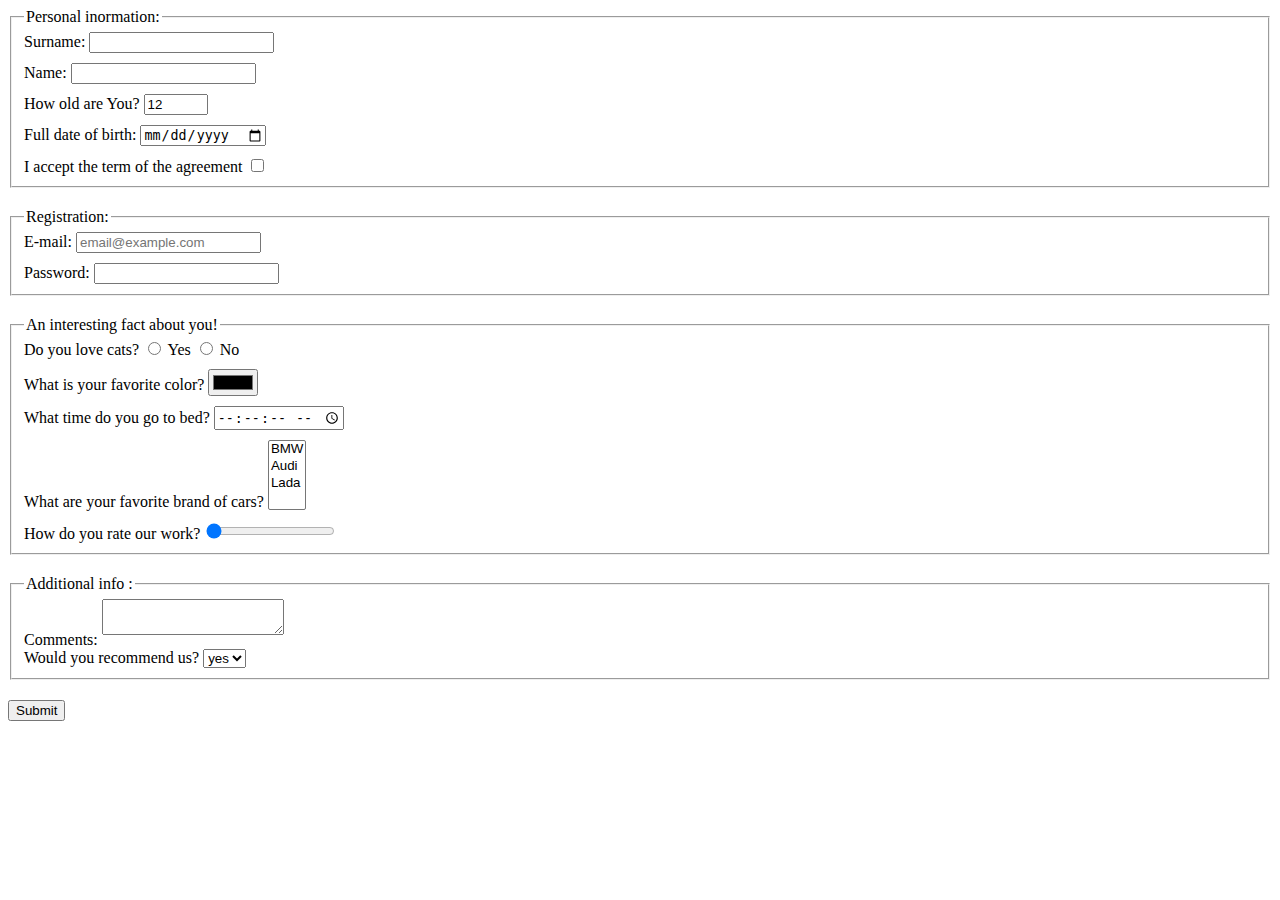
==== src/index.html @ 1abcd7ee "html and css" ====
<!doctype html>
<html lang="en">
  <head>
    <meta charset="UTF-8">
    <meta name="viewport"
          content="width=device-width, user-scalable=no, initial-scale=1.0, maximum-scale=1.0, minimum-scale=1.0">
    <meta http-equiv="X-UA-Compatible" content="ie=edge">
    <title>HTML Form</title>
    <link rel="stylesheet" href="./style.css">
    <link rel="icon" href="images\good-job.svg">
  </head>
  <body>
    <form action="https://mate-academy-form-lesson.herokuapp.com/create-application" method="POST">
      <fieldset class="fieldset">
        <legend>Personal inormation:</legend>
        <label for="surname">
          Surname:
          <input
            class="input"
            type="text"
            id="surname"
            name="surname"
            maxlength="20"
            autocomplete="off">
        </label>
        <br>
        <label for="name">
          Name:
          <input
            class="input"
            type="text"
            id="name"
            name="name"
            required
            autocomplete="off">
        </label>
        <br>
        <label for="age">
          How old are You?
          <input
            class="input"
            id="age"
            type="number"
            name="age"
            value="12"
             min="10"
             max="150">
        </label>
        <br>
        <label for="date">
          Full date of birth:
          <input
            class="input"
            id="date"
            type="date"
            name="birthdate">
        </label>
        <br>
        <label for="accept">
          I accept the term of the agreement
          <input
            id="accept"
            type="checkbox"
            name="accept">
        </label>
      </fieldset>
      <fieldset  class="fieldset">
        <legend>Registration:</legend>
        <label for="mail">
          E-mail:
          <input
            class="input"
            id="mail"
            type="email"
            name="mail"
            placeholder="email@example.com">
        </label>
        <br>
        <label for="password">
          Password:
          <input
            type="password"
            name="password"
            id="password"
            minlength="8">
        </label>
      </fieldset>
      <fieldset class="fieldset">
        <legend>An interesting fact about you!</legend>
        <div class="input">
          <span>Do you love cats?</span>
          <input
            type="radio"
            id="yes"
            name="lovecats"
            value="yes">
          <label for="yes">Yes</label>
          <input
            type="radio"
            id="no"
            name="lovecats"
            value="no">
          <label for="no">No</label>
        </div>
        <label for="color">
          What is your favorite color?
          <input
            id="color"
            class="input"
            type="color"
            name="color"
            value="black">
        </label>
        <br>
        <label for="timegotobed">
          What time do you go to bed?
          <input
            class="input"
            type="time"
            name="time-go-to-bed"
            id="timegotobed"
            step="3">
        </label>
        <div class="input">
          <label for="cars">
            What are your favorite brand of cars?
            <select
              id="cars"
              name="cars"
              size="4"
              multiple>
              <option value="bmw">BMW</option>
              <option value="audi">Audi</option>
              <option value="lada">Lada</option>
            </select>
          </label>
        </div>
        <label for="rate">
          How do you rate our work?
          <input
            id="rate"
            type="range"
            name="workrate"
            value="0">
        </label>
      </fieldset>
      <fieldset  class="fieldset">
        <legend>Additional info :</legend>
        <label for="comments">
          Comments:
          <textarea
            class="input"
            id="comments"
            name="comments"
            autocomplete="off">
          </textarea>
        </label>
        <br>
        <label for="recommend">
          Would you recommend us?
          <select
            id="recommend"
            name="recommend">
            <option value="yes">yes</option>
            <option value="audi">no</option>
          </select>
        </label>
      </fieldset>
      <input
        type="submit"
        value="Submit"
        onsubmit="onSubmit()">
    </form>
    <script type="text/javascript" src="./main.js"></script>
  </body>
</html>
---- src/style.css ----
.fieldset {
  margin-bottom: 20px;
}

.input {
  margin-bottom: 10px;
}
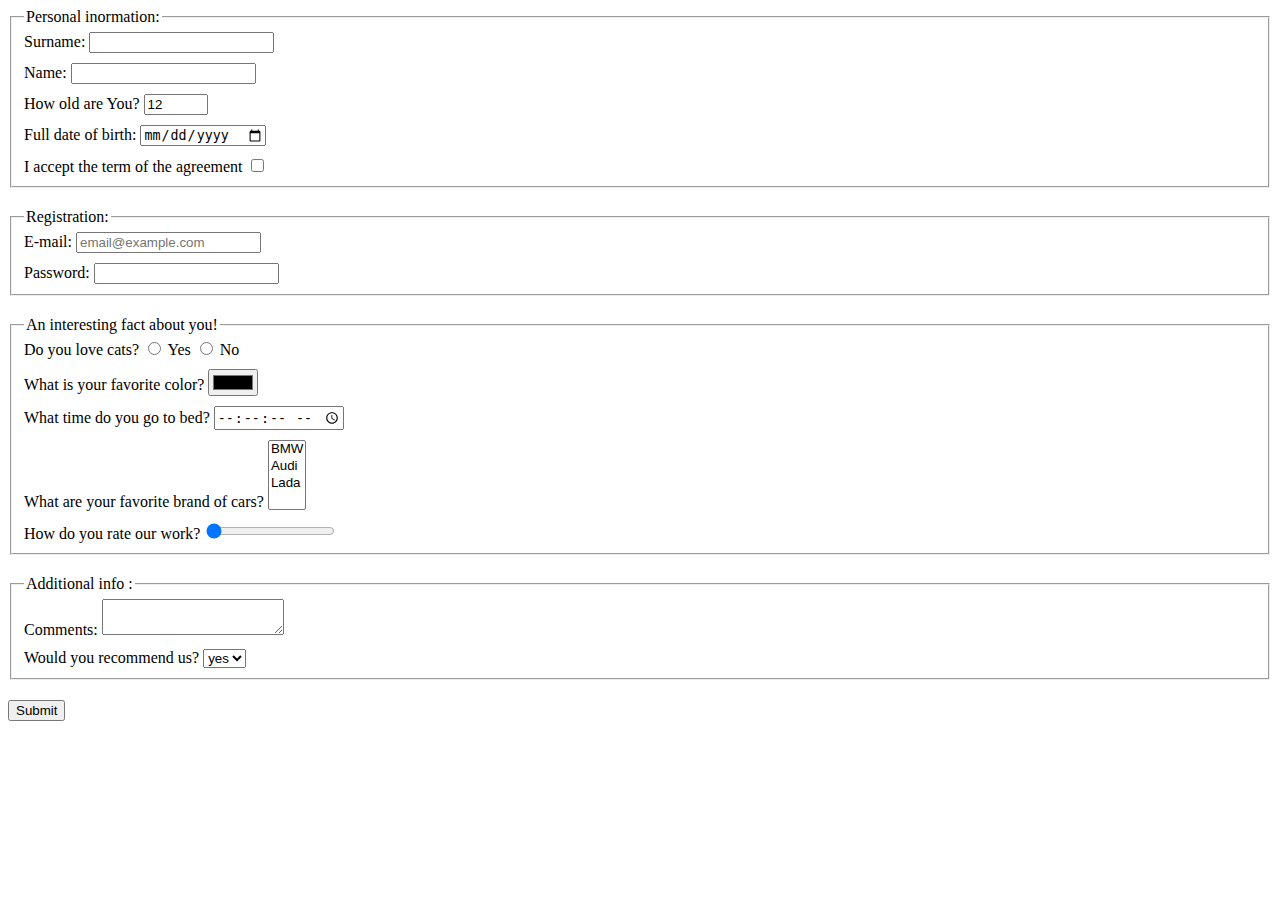
==== commit 9f8bb59c: "remove br, add div" ====
--- a/src/index.html
+++ b/src/index.html
@@ -10,80 +10,94 @@
     <link rel="icon" href="images\good-job.svg">
   </head>
   <body>
-    <form action="https://mate-academy-form-lesson.herokuapp.com/create-application" method="POST">
+    <form
+      action="https://mate-academy-form-lesson.herokuapp.com/create-application"
+      method="POST"
+    >
       <fieldset class="fieldset">
         <legend>Personal inormation:</legend>
-        <label for="surname">
-          Surname:
-          <input
-            class="input"
-            type="text"
-            id="surname"
-            name="surname"
-            maxlength="20"
-            autocomplete="off">
-        </label>
-        <br>
-        <label for="name">
-          Name:
-          <input
-            class="input"
-            type="text"
-            id="name"
-            name="name"
-            required
-            autocomplete="off">
-        </label>
-        <br>
-        <label for="age">
-          How old are You?
-          <input
-            class="input"
-            id="age"
-            type="number"
-            name="age"
-            value="12"
-             min="10"
-             max="150">
-        </label>
-        <br>
-        <label for="date">
-          Full date of birth:
-          <input
-            class="input"
-            id="date"
-            type="date"
-            name="birthdate">
-        </label>
-        <br>
-        <label for="accept">
-          I accept the term of the agreement
-          <input
-            id="accept"
-            type="checkbox"
-            name="accept">
-        </label>
+        <div class="input">
+          <label for="surname">
+            Surname:
+            <input
+              type="text"
+              id="surname"
+              name="surname"
+              maxlength="20"
+              autocomplete="off"
+            >
+          </label>
+        </div>
+        <div class="input">
+          <label for="name">
+            Name:
+            <input
+              type="text"
+              id="name"
+              name="name"
+              required
+              autocomplete="off"
+            >
+          </label>
+        </div>
+        <div class="input">
+          <label for="age">
+            How old are You?
+            <input
+              id="age"
+              type="number"
+              name="age"
+              value="12"
+              min="10"
+              max="150"
+            >
+          </label>
+        </div>
+        <div class="input">
+          <label for="date">
+            Full date of birth:
+            <input
+              id="date"
+              type="date"
+              name="birthdate"
+            >
+          </label>
+        </div>
+        <div>
+          <label for="accept">
+            I accept the term of the agreement
+            <input
+              id="accept"
+              type="checkbox"
+              name="accept"
+            >
+          </label>
+        </div>
       </fieldset>
       <fieldset  class="fieldset">
         <legend>Registration:</legend>
-        <label for="mail">
-          E-mail:
-          <input
-            class="input"
-            id="mail"
-            type="email"
-            name="mail"
-            placeholder="email@example.com">
-        </label>
-        <br>
-        <label for="password">
-          Password:
-          <input
-            type="password"
-            name="password"
-            id="password"
-            minlength="8">
-        </label>
+        <div class="input">
+          <label for="mail">
+            E-mail:
+            <input
+              id="mail"
+              type="email"
+              name="mail"
+              placeholder="email@example.com"
+            >
+          </label>
+        </div>
+        <div>
+          <label for="password">
+            Password:
+            <input
+              type="password"
+              name="password"
+              id="password"
+              minlength="8"
+            >
+          </label>
+        </div>
       </fieldset>
       <fieldset class="fieldset">
         <legend>An interesting fact about you!</legend>
@@ -93,34 +107,39 @@
             type="radio"
             id="yes"
             name="lovecats"
-            value="yes">
+            value="yes"
+          >
           <label for="yes">Yes</label>
           <input
             type="radio"
             id="no"
             name="lovecats"
-            value="no">
+            value="no"
+          >
           <label for="no">No</label>
         </div>
-        <label for="color">
-          What is your favorite color?
-          <input
-            id="color"
-            class="input"
-            type="color"
-            name="color"
-            value="black">
-        </label>
-        <br>
-        <label for="timegotobed">
-          What time do you go to bed?
-          <input
-            class="input"
-            type="time"
-            name="time-go-to-bed"
-            id="timegotobed"
-            step="3">
-        </label>
+        <div class="input">
+          <label for="color">
+            What is your favorite color?
+            <input
+              id="color"
+              type="color"
+              name="color"
+              value="black"
+            >
+          </label>
+        </div>
+        <div class="input">
+          <label for="timegotobed">
+            What time do you go to bed?
+            <input
+              type="time"
+              name="time-go-to-bed"
+              id="timegotobed"
+              step="3"
+            >
+          </label>
+        </div>
         <div class="input">
           <label for="cars">
             What are your favorite brand of cars?
@@ -128,48 +147,57 @@
               id="cars"
               name="cars"
               size="4"
-              multiple>
+              multiple
+            >
               <option value="bmw">BMW</option>
               <option value="audi">Audi</option>
               <option value="lada">Lada</option>
             </select>
           </label>
         </div>
-        <label for="rate">
-          How do you rate our work?
-          <input
-            id="rate"
-            type="range"
-            name="workrate"
-            value="0">
-        </label>
+        <div>
+          <label for="rate">
+            How do you rate our work?
+            <input
+              id="rate"
+              type="range"
+              name="workrate"
+              value="0"
+            >
+          </label>
+        </div>
       </fieldset>
       <fieldset  class="fieldset">
         <legend>Additional info :</legend>
-        <label for="comments">
-          Comments:
-          <textarea
-            class="input"
-            id="comments"
-            name="comments"
-            autocomplete="off">
-          </textarea>
-        </label>
-        <br>
-        <label for="recommend">
-          Would you recommend us?
-          <select
-            id="recommend"
-            name="recommend">
-            <option value="yes">yes</option>
-            <option value="audi">no</option>
-          </select>
-        </label>
+        <div class="input">
+          <label for="comments">
+            Comments:
+            <textarea
+              id="comments"
+              name="comments"
+              autocomplete="off"
+            >
+            </textarea>
+          </label>
+        </div>
+        <div>
+          <label for="recommend">
+            Would you recommend us?
+            <select
+              id="recommend"
+              name="recommend"
+            >
+              <option value="yes">yes</option>
+              <option value="audi">no</option>
+            </select>
+          </label>
+        </div>
       </fieldset>
       <input
         type="submit"
         value="Submit"
-        onsubmit="onSubmit()">
+        onsubmit="onSubmit()"
+      >
     </form>
     <script type="text/javascript" src="./main.js"></script>
   </body>
